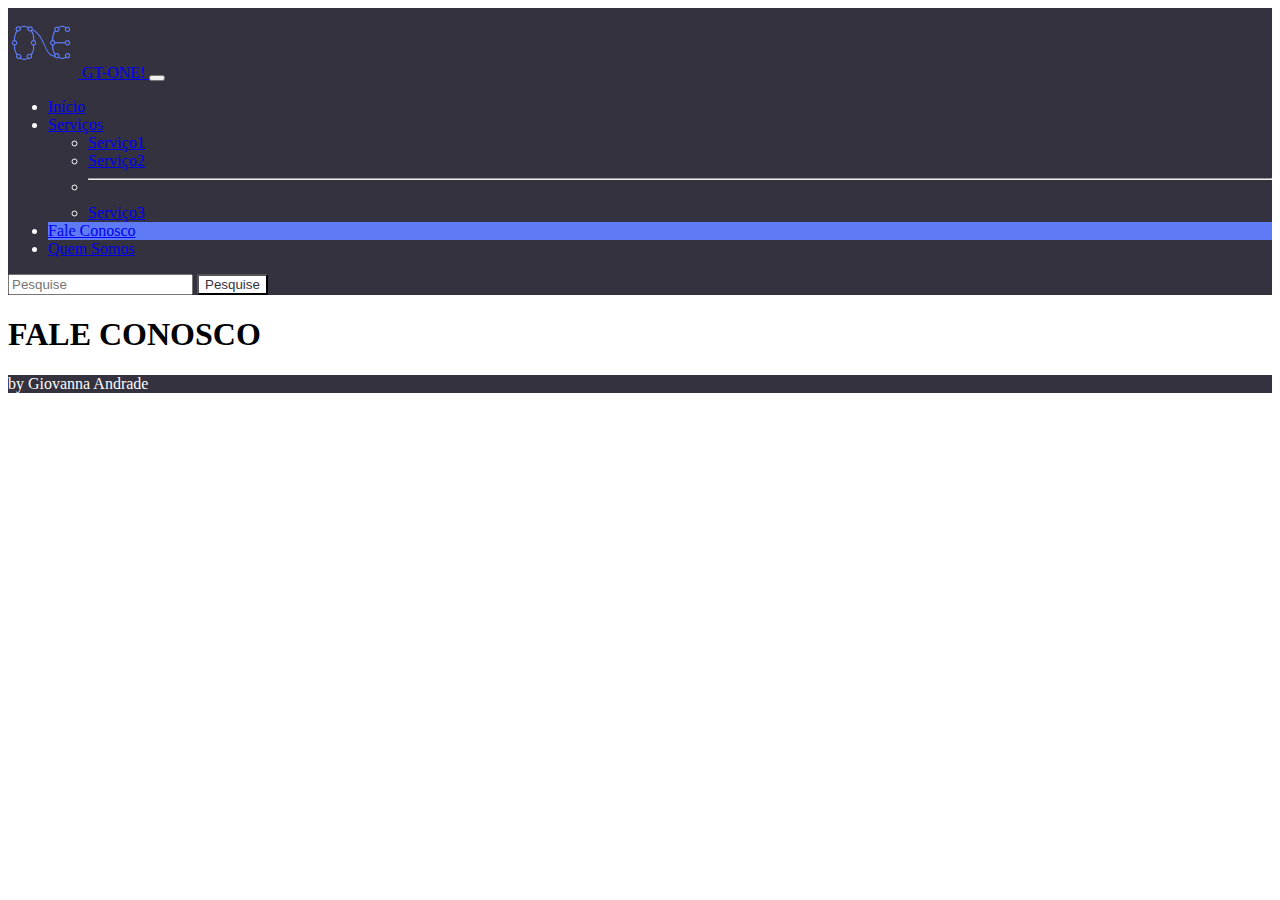
==== FaleConosco.html @ 99d82e46 "Add files via upload" ====
<!DOCTYPE html>
<html>
<head>
 
    <title>GT-ONE!</title>
    <meta charset="UTF-8">
    <meta name="viewport" content="width=device-width, initial-scale=1">
    <link rel="stylesheet" type="text/css"  href="site.css">
    <link href="https://cdn.jsdelivr.net/npm/bootstrap@5.3.0-alpha1/dist/css/bootstrap.min.css" rel="stylesheet" integrity="sha384-GLhlTQ8iRABdZLl6O3oVMWSktQOp6b7In1Zl3/Jr59b6EGGoI1aFkw7cmDA6j6gD" crossorigin="anonymous">

</head>
 
<body>
    <script src="https://cdn.jsdelivr.net/npm/bootstrap@5.3.0-alpha1/dist/js/bootstrap.bundle.min.js" integrity="sha384-w76AqPfDkMBDXo30jS1Sgez6pr3x5MlQ1ZAGC+nuZB+EYdgRZgiwxhTBTkF7CXvN" crossorigin="anonymous"></script>
    
    <header>
        <nav class="navbar navbar-expand-lg bg-escuro" data-bs-theme="dark">
            <div class="container-fluid">
              <a class="navbar-brand" href="index.html">
                <img src="logo.png" width="70px">
                GT-ONE!
              </a>
            <button class="navbar-toggler" type="button" data-bs-toggle="collapse" data-bs-target="#navbarSupportedContent" aria-controls="navbarSupportedContent" aria-expanded="false" aria-label="Toggle navigation">
                <span class="navbar-toggler-icon"></span>
            </button>
            <div class="collapse navbar-collapse" id="navbarSupportedContent">
                <ul class="navbar-nav me-auto mb-2 mb-lg-0">
                  <li class="nav-item btn">
                      <a class="nav-link active" aria-current="page" href="index.html">Início</a>
                  </li>
                  <li class="nav-item dropdown btn">
                      <a class="nav-link dropdown-toggle active" href="#" role="button" data-bs-toggle="dropdown" aria-expanded="false">
                      Serviços
                      </a>
                      <ul class="dropdown-menu">
                      <li><a class="dropdown-item" href="Servicos.html">Serviço1</a></li>
                      <li><a class="dropdown-item" href="#">Serviço2</a></li>
                      <li><hr class="dropdown-divider"></li>
                      <li><a class="dropdown-item" href="#">Serviço3</a></li>
                      </ul>
                  </li>
                  <li class="nav-item btn" style="background-color: #5e7af5;">
                      <a class="nav-link active" href="FaleConosco.html">Fale Conosco</a>
                  </li>
                  <li class="nav-item btn">
                      <a class="nav-link active" href="QuemSomos.html">Quem Somos</a>
                  </li>
                </ul>
                <form class="d-flex" role="search">
                <input class="form-control me-2" type="search" placeholder="Pesquise" aria-label="Search">
                <button class="btn btn-dark" type="submit" style="color:#34323e;background-color: #fefefe;">Pesquise</button>
                </form>
            </div>
            </div>
        </nav>
    </header>





  <div class="container text-center">
    <h1>FALE CONOSCO</h1>  
  </div>

    
<footer class="bg-escuro text-center">by Giovanna Andrade</footer>

 
</body>
 
</html>
---- site.css ----
/*Arquivo CSS
Para toda a página*/ /**/

.bg-escuro{
    background-color:  #34323e;
    color: #fefefe;
}
.bg-claro{
    background-color: #5e7af5;
    
}
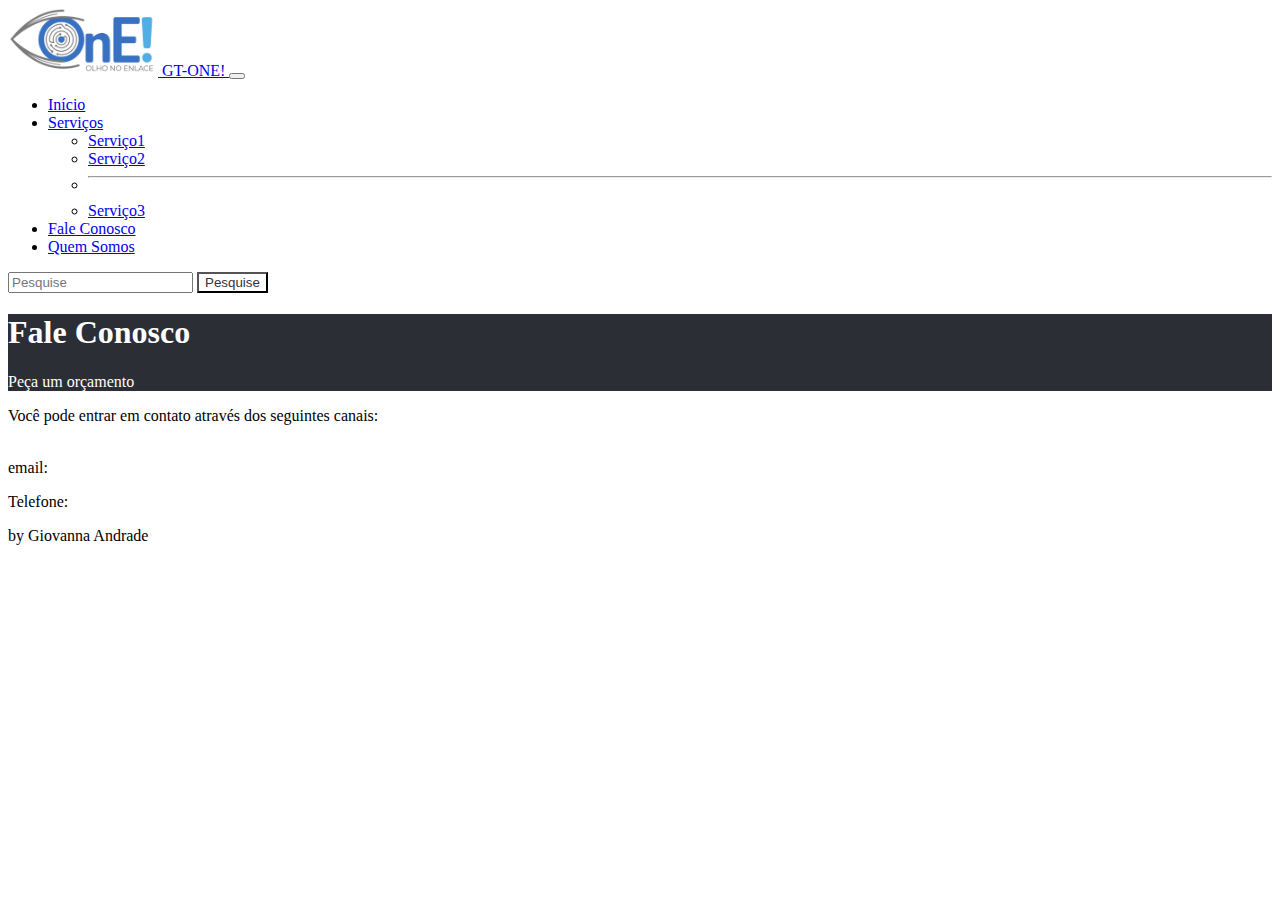
==== commit 4cf1033c: "envio-rnp-1" ====
--- a/FaleConosco.html
+++ b/FaleConosco.html
@@ -14,10 +14,10 @@
     <script src="https://cdn.jsdelivr.net/npm/bootstrap@5.3.0-alpha1/dist/js/bootstrap.bundle.min.js" integrity="sha384-w76AqPfDkMBDXo30jS1Sgez6pr3x5MlQ1ZAGC+nuZB+EYdgRZgiwxhTBTkF7CXvN" crossorigin="anonymous"></script>
     
     <header>
-        <nav class="navbar navbar-expand-lg bg-escuro" data-bs-theme="dark">
+        <nav class="navbar navbar-expand-lg">
             <div class="container-fluid">
               <a class="navbar-brand" href="index.html">
-                <img src="logo.png" width="70px">
+                <img src="logo.png" width="150px">
                 GT-ONE!
               </a>
             <button class="navbar-toggler" type="button" data-bs-toggle="collapse" data-bs-target="#navbarSupportedContent" aria-controls="navbarSupportedContent" aria-expanded="false" aria-label="Toggle navigation">
@@ -25,26 +25,26 @@
             </button>
             <div class="collapse navbar-collapse" id="navbarSupportedContent">
                 <ul class="navbar-nav me-auto mb-2 mb-lg-0">
-                  <li class="nav-item btn">
-                      <a class="nav-link active" aria-current="page" href="index.html">Início</a>
-                  </li>
-                  <li class="nav-item dropdown btn">
-                      <a class="nav-link dropdown-toggle active" href="#" role="button" data-bs-toggle="dropdown" aria-expanded="false">
-                      Serviços
-                      </a>
-                      <ul class="dropdown-menu">
-                      <li><a class="dropdown-item" href="Servicos.html">Serviço1</a></li>
-                      <li><a class="dropdown-item" href="#">Serviço2</a></li>
-                      <li><hr class="dropdown-divider"></li>
-                      <li><a class="dropdown-item" href="#">Serviço3</a></li>
-                      </ul>
-                  </li>
-                  <li class="nav-item btn" style="background-color: #5e7af5;">
-                      <a class="nav-link active" href="FaleConosco.html">Fale Conosco</a>
-                  </li>
-                  <li class="nav-item btn">
-                      <a class="nav-link active" href="QuemSomos.html">Quem Somos</a>
-                  </li>
+                <li class="nav-item">
+                    <a class="nav-link active" aria-current="page" href="index.html">Início</a>
+                </li>
+                <li class="nav-item dropdown">
+                    <a class="nav-link dropdown-toggle active" href="#" role="button" data-bs-toggle="dropdown" aria-expanded="false">
+                    Serviços
+                    </a>
+                    <ul class="dropdown-menu">
+                    <li><a class="dropdown-item" href="Servicos.html">Serviço1</a></li>
+                    <li><a class="dropdown-item" href="#">Serviço2</a></li>
+                    <li><hr class="dropdown-divider"></li>
+                    <li><a class="dropdown-item" href="#">Serviço3</a></li>
+                    </ul>
+                </li>
+                <li class="nav-item">
+                    <a class="nav-link active" href="FaleConosco.html">Fale Conosco</a>
+                </li>
+                <li class="nav-item">
+                    <a class="nav-link active" href="QuemSomos.html">Quem Somos</a>
+                </li>
                 </ul>
                 <form class="d-flex" role="search">
                 <input class="form-control me-2" type="search" placeholder="Pesquise" aria-label="Search">
@@ -58,13 +58,47 @@
 
 
 
+    <div> 
+      <div class="fundo-escuro"> 
+          <div class="jumbotron jumbotron-fluid jumbotron-with-background">
+              <div class="container">
+                  <h1 class="display-4">Fale Conosco</h1>
+                  <p class="lead">Peça um orçamento</p>
+              </div>
+          </div>
+      </div>
 
-  <div class="container text-center">
-    <h1>FALE CONOSCO</h1>  
+      <div class="row justify-content-around align-items-center">
+          <div class="col-sm-9" >
+              <!-- Level 1: .col-sm-9-->
+
+              Você pode entrar em contato através dos seguintes canais:
+
+
+                  <div class="row ">
+
+                  <div class="col-8 col-sm-6">
+                      <!--Level 2: .col-8 .col-sm-6-->
+                      <br>
+                      <p>email: </p>
+                      <p>Telefone:</p>
+
+
+                  </div>
+                  
+                  <div class="col-4 col-sm-6">
+                      <!--Level 2: .col-4 .col-sm-6-->
+                      
+                  
+                  </div>
+
+              </div>
+          </div>
+      </div>
+
+      <footer class="bg-escuro text-center">by Giovanna Andrade</footer>
+
   </div>
-
-    
-<footer class="bg-escuro text-center">by Giovanna Andrade</footer>
 
  
 </body>
--- a/site.css
+++ b/site.css
@@ -1,11 +1,30 @@
 /*Arquivo CSS
 Para toda a página*/ /**/
 
-.bg-escuro{
-    background-color:  #34323e;
-    color: #fefefe;
+/*
+
+#2987c8 azul
+#85ccec azul claro
+#d0d4d9 cinza claro
+#85858c cinza 
+#2c2e35 cinza escuro
+
+
+*/
+
+.fundo-escuro{
+    background-color: #2c2e35;
 }
-.bg-claro{
-    background-color: #5e7af5;
-    
+
+.jumbotron-with-background {
+
+
+    background-position:center;
+    background-repeat: no-repeat;
+    background-size: cover;
+
+    text-align: left;
+    color: white;
+    /*background-color: rgba(0, 0, 0, 0.7); fundo transparente */
+
 }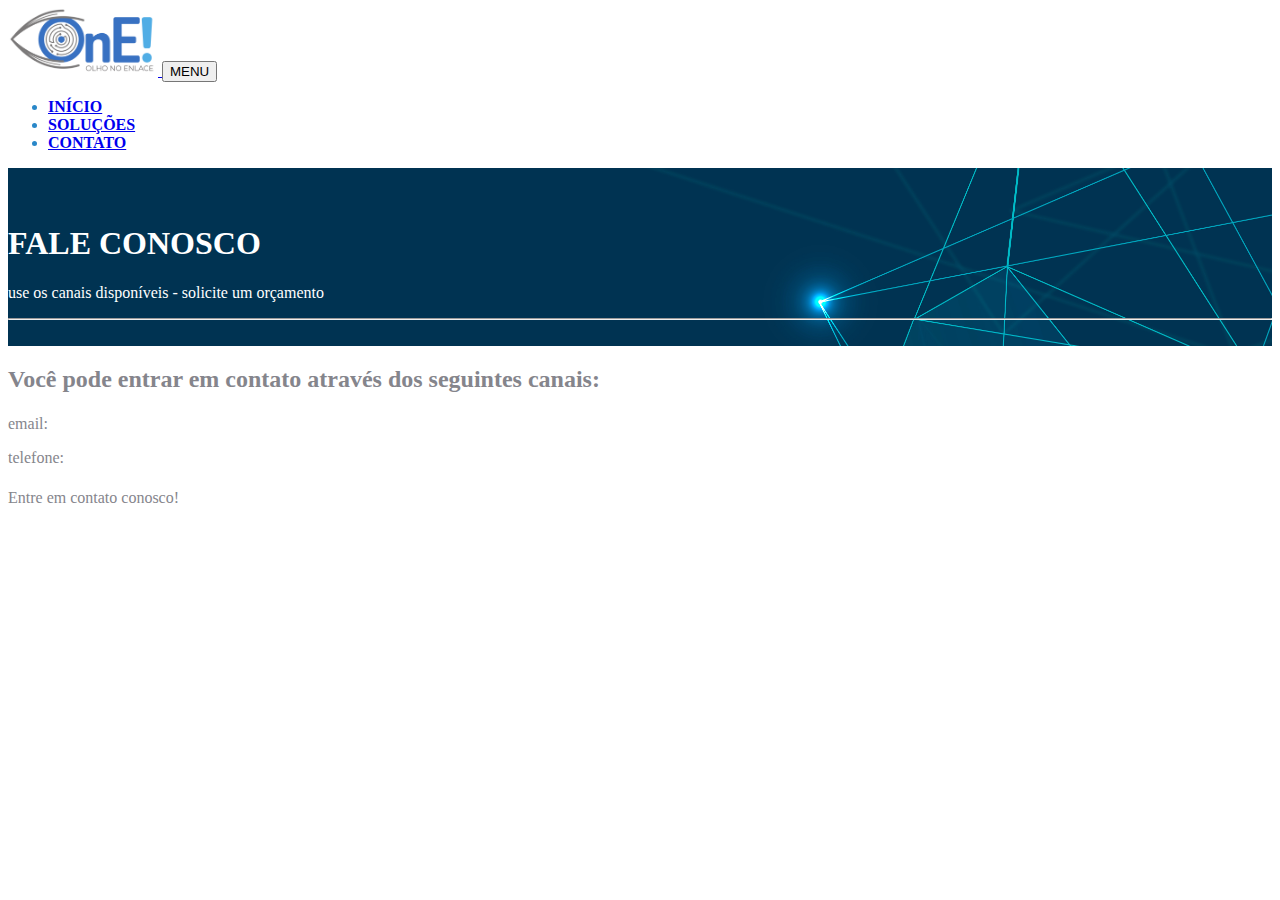
==== commit fbc05974: "ajuste-envio-rnp" ====
--- a/FaleConosco.html
+++ b/FaleConosco.html
@@ -14,89 +14,88 @@
     <script src="https://cdn.jsdelivr.net/npm/bootstrap@5.3.0-alpha1/dist/js/bootstrap.bundle.min.js" integrity="sha384-w76AqPfDkMBDXo30jS1Sgez6pr3x5MlQ1ZAGC+nuZB+EYdgRZgiwxhTBTkF7CXvN" crossorigin="anonymous"></script>
     
     <header>
+        <div class="container">
         <nav class="navbar navbar-expand-lg">
+            
             <div class="container-fluid">
-              <a class="navbar-brand" href="index.html">
-                <img src="logo.png" width="150px">
-                GT-ONE!
-              </a>
-            <button class="navbar-toggler" type="button" data-bs-toggle="collapse" data-bs-target="#navbarSupportedContent" aria-controls="navbarSupportedContent" aria-expanded="false" aria-label="Toggle navigation">
-                <span class="navbar-toggler-icon"></span>
-            </button>
-            <div class="collapse navbar-collapse" id="navbarSupportedContent">
-                <ul class="navbar-nav me-auto mb-2 mb-lg-0">
-                <li class="nav-item">
-                    <a class="nav-link active" aria-current="page" href="index.html">Início</a>
-                </li>
-                <li class="nav-item dropdown">
-                    <a class="nav-link dropdown-toggle active" href="#" role="button" data-bs-toggle="dropdown" aria-expanded="false">
-                    Serviços
-                    </a>
-                    <ul class="dropdown-menu">
-                    <li><a class="dropdown-item" href="Servicos.html">Serviço1</a></li>
-                    <li><a class="dropdown-item" href="#">Serviço2</a></li>
-                    <li><hr class="dropdown-divider"></li>
-                    <li><a class="dropdown-item" href="#">Serviço3</a></li>
+                
+                <a class="navbar-brand" href="index.html">
+                    <img src="logo.png" width="150px">
+                </a>
+            
+                <button class="navbar-toggler" type="button" data-bs-toggle="collapse" data-bs-target="#navbarSupportedContent" aria-controls="navbarSupportedContent" aria-expanded="false" aria-label="Toggle navigation">
+                    MENU <span class="navbar-toggler-icon"></span>
+                </button>
+
+                <div class="collapse navbar-collapse" id="navbarSupportedContent">
+
+                    <ul class="navbar-nav me-auto mb-2 mb-lg-0 fonte-menu">
+
+                        <li class="nav-item">
+                            <a class="nav-link " aria-current="page" href="index.html">INÍCIO</a>
+                        </li>
+
+                        <li class="nav-item">
+                            <a class="nav-link " aria-current="page" href="Servicos.html">SOLUÇÕES</a>
+                        </li>
+
+                        <li class="nav-item">
+                            <a class="nav-link " href="FaleConosco.html">CONTATO</a>
+                        </li>
+
                     </ul>
-                </li>
-                <li class="nav-item">
-                    <a class="nav-link active" href="FaleConosco.html">Fale Conosco</a>
-                </li>
-                <li class="nav-item">
-                    <a class="nav-link active" href="QuemSomos.html">Quem Somos</a>
-                </li>
-                </ul>
-                <form class="d-flex" role="search">
-                <input class="form-control me-2" type="search" placeholder="Pesquise" aria-label="Search">
-                <button class="btn btn-dark" type="submit" style="color:#34323e;background-color: #fefefe;">Pesquise</button>
-                </form>
+                
+                </div>
             </div>
-            </div>
+            
         </nav>
+        </div>
     </header>
 
 
 
 
-    <div> 
-      <div class="fundo-escuro"> 
-          <div class="jumbotron jumbotron-fluid jumbotron-with-background">
-              <div class="container">
-                  <h1 class="display-4">Fale Conosco</h1>
-                  <p class="lead">Peça um orçamento</p>
-              </div>
-          </div>
-      </div>
 
-      <div class="row justify-content-around align-items-center">
-          <div class="col-sm-9" >
-              <!-- Level 1: .col-sm-9-->
+    <div class="bg-light"> 
 
-              Você pode entrar em contato através dos seguintes canais:
+        <div class="jumbotron jumbotron-fluid bg-image">
+            <div class="container">
+                <br><br>
+                <h1 class="display-4 light">FALE CONOSCO</h1>
+                <p class="lead light"> use os canais disponíveis - solicite um orçamento</p>
+                <hr class="light"><br>
+            </div>
+        </div>
 
 
-                  <div class="row ">
+        <div class="mx-5 my-5 secondary"> 
+            <div class="row justify-content-around align-items-center">
+                <div class="col-sm-9 " >
 
-                  <div class="col-8 col-sm-6">
-                      <!--Level 2: .col-8 .col-sm-6-->
-                      <br>
-                      <p>email: </p>
-                      <p>Telefone:</p>
+                    <div class="row my-3 ">
+                        <h2>Você pode entrar em contato através dos seguintes canais: </h2> 
+                        <h5></h5>
+                        <p>email:</p>
+                        <p>telefone:</p>
+                    </div>
+  
+                          
+                    <div class="row my-5 ">
+                        <h2></h2>
+                        <h5></h5>
+                        <p></p>
+                    </div>
+      
+                </div>
+            </div>
+            <footer class="text-center secondary">Entre em contato conosco!</footer>
+        </div>
+        </div>
 
+        
+      
 
-                  </div>
-                  
-                  <div class="col-4 col-sm-6">
-                      <!--Level 2: .col-4 .col-sm-6-->
-                      
-                  
-                  </div>
-
-              </div>
-          </div>
-      </div>
-
-      <footer class="bg-escuro text-center">by Giovanna Andrade</footer>
+ 
 
   </div>
 
--- a/site.css
+++ b/site.css
@@ -11,20 +11,50 @@
 
 
 */
-
-.fundo-escuro{
-    background-color: #2c2e35;
+ .fonte-menu{
+    font-family:unset;
+    font-weight: bold;
+    color: #2987c8;
 }
 
-.jumbotron-with-background {
+.primary{
+    color: #2987c8;
+    
+}
+.bg-primary{
+    background-color: #2987c8;
+    
+}
+
+.info{
+    color: #85ccec;
+}
+.bg-info{
+    background-color: #85ccec;
+}
+
+.secondary{
+    color: #85858c;
+}
+.bg-secondary{
+    background-color: #85858c;
+}
+
+.light{
+    color: white;
+}
+.bg-light{
+    background-color: white;
+}
+.bg-image{
+    background-image: url(imagem_fundo_2.jpg);
+    background-repeat: no-repeat;
+    background-size: 100%;
+    
+}
 
 
-    background-position:center;
-    background-repeat: no-repeat;
-    background-size: cover;
 
-    text-align: left;
-    color: white;
-    /*background-color: rgba(0, 0, 0, 0.7); fundo transparente */
 
-}+
+
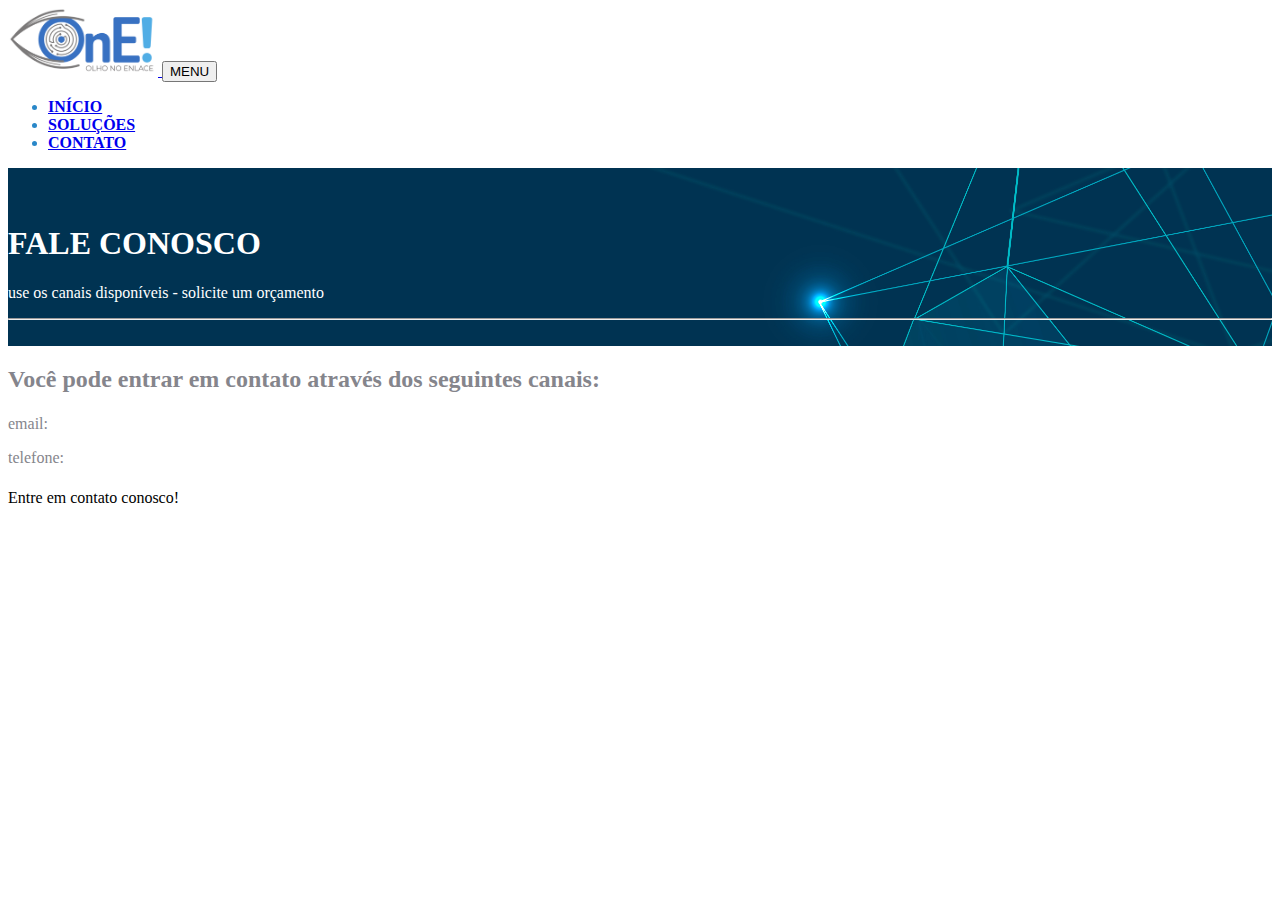
==== commit f98768d7: "abril-1" ====
--- a/FaleConosco.html
+++ b/FaleConosco.html
@@ -88,18 +88,13 @@
       
                 </div>
             </div>
-            <footer class="text-center secondary">Entre em contato conosco!</footer>
-        </div>
+
+            
+            
         </div>
 
-        
-      
+        <footer class="bg-escuro text-center footer mt-auto py-5">Entre em contato conosco!</footer>
 
- 
-
-  </div>
-
- 
+    </div>
 </body>
- 
 </html>--- a/site.css
+++ b/site.css
@@ -55,6 +55,3 @@
 
 
 
-
-
-
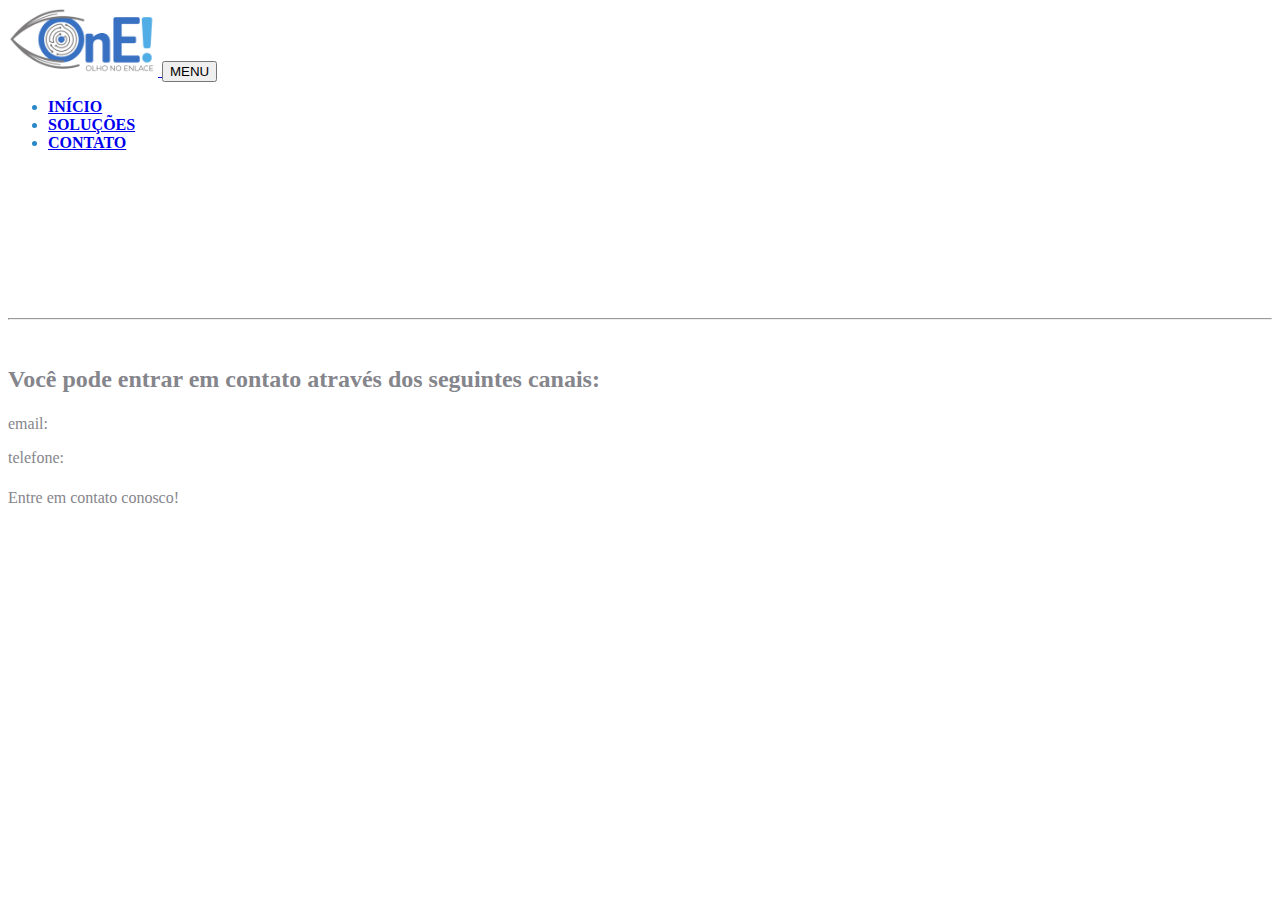
==== commit 6a5bdbad: "Merge branch 'main' of https://github.com/giovanna-andrade/OnE" ====
--- a/FaleConosco.html
+++ b/FaleConosco.html
@@ -69,6 +69,8 @@
 
 
         <div class="mx-5 my-5 secondary"> 
+
+            
             <div class="row justify-content-around align-items-center">
                 <div class="col-sm-9 " >
 
@@ -88,13 +90,17 @@
       
                 </div>
             </div>
-
-            
-            
+            <footer class="text-center secondary">Entre em contato conosco!</footer>
+        </div>
         </div>
 
-        <footer class="bg-escuro text-center footer mt-auto py-5">Entre em contato conosco!</footer>
+        
+      
 
-    </div>
+ 
+
+  </div>
+
+ 
 </body>
 </html>--- a/site.css
+++ b/site.css
@@ -29,6 +29,7 @@
 .info{
     color: #85ccec;
 }
+
 .bg-info{
     background-color: #85ccec;
 }
@@ -36,6 +37,7 @@
 .secondary{
     color: #85858c;
 }
+
 .bg-secondary{
     background-color: #85858c;
 }
@@ -43,11 +45,13 @@
 .light{
     color: white;
 }
+
 .bg-light{
     background-color: white;
 }
+
 .bg-image{
-    background-image: url(imagem_fundo_2.jpg);
+    background-image: url(imagem_fundo_2_4.png);
     background-repeat: no-repeat;
     background-size: 100%;
     
